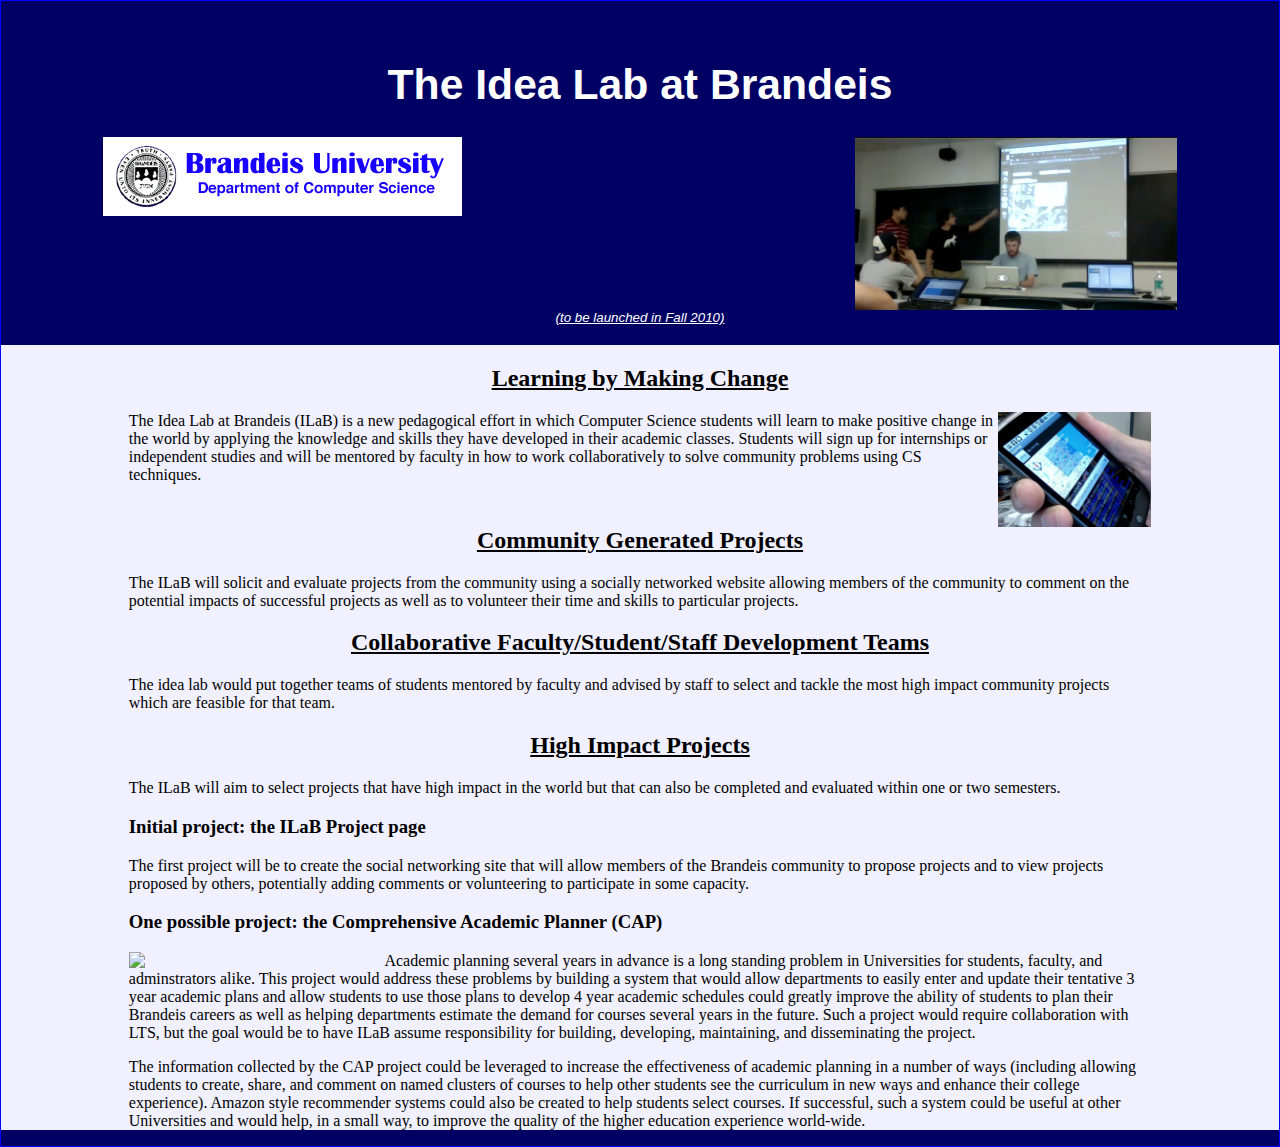
==== public/index.html @ 54aa7063 "first commit" ====
<!DOCTYPE html PUBLIC "-//W3C//DTD XHTML 1.0 Transitional//EN"
        "http://www.w3.org/TR/xhtml1/DTD/xhtml1-transitional.dtd">
<html>
  <head>
    <meta http-equiv="Content-type" content="text/html; charset=utf-8" />
    <title>The Idea Lab at Brandeis</title>
    <style rel="stylesheet" type="text/css">
 <!--
  body {margin:0px; padding:0px; border:thin solid blue; 
        background:rgb(0,0,100)}
  div#top {background:rgb(0,0,100); color:white; padding:0px 8%}
  div#container {padding:0px; margin:0px}
  div#body {padding:0% 10%}
  div {background:rgb(240,240,255); padding:20px;}

  h1 {font: bold 32pt Helvetica}
  h2 {text-align:center; text-decoration:underline; clear:both} 

  a {text-decoration:none; margin:2px; font-weight:bold}
  a:link {color:green}
  a:visited {color:green;font-style:italic}
  a:active {color:red}
  a:hover {text-decoration:underline;border: 1px solid blue;margin:1px}

  a.img {text-decoration:none; margin:0px; font-weight:bold}
  a.img:link {color:rgb(220,240,255)}
  a.img:visited {color:rgb(220,240,255);font-style:italic}
  a.img:active {color:rgb(220,240,255)}
  a.img:hover {text-decoration:none;border: 0px solid red; color:blue}

 -->
 </style>
</head>
<body>
<div id="container">
<div id="top">

<h1 style="text-align:center; padding-top:30px">The Idea Lab at Brandeis</h1>

<img src="images/teamshot.png" style="float:right; width:30%" />

<a border="0" class="img" href="http://www.brandeis.edu">

<img src="images/simple-heading.gif" style="float:left; background:white"
alt="Computer Science Department at Brandeis Unversity">
</a>

<h2 style="font:italic 10pt sans-serif">(to be launched in Fall 2010) <h2>


</div>
<div id="body">
<h2>Learning by Making Change</h2>
<img src="images/socialMarket2.jpg" style="width:15%; float:right"/>
<p>
The Idea Lab at Brandeis (ILaB) is a new pedagogical effort in which Computer Science 
students will learn to make positive change in the world by
applying the knowledge and skills they have developed in their academic
classes. Students will sign up for internships or independent studies and will be mentored
by faculty in how to work collaboratively to solve community problems using CS techniques.
</p>

<h2>

Community Generated Projects
</h2>
<p>
The ILaB will solicit and evaluate projects from the community using a socially networked website allowing members of the community to comment on the potential impacts of successful projects as well as to volunteer their time and skills to particular projects.
</p>

<h2>
  Collaborative Faculty/Student/Staff  Development Teams
</h2>
<p>
The idea lab would put together teams of students mentored by faculty and advised by staff
to select and tackle the most high impact community projects which are feasible for that team.
</p>
<h2>
High Impact Projects
</h2>
<p>

The ILaB will aim to select projects that have high impact in the world but that can also be completed and evaluated within one or two semesters.
</p>

<h3>Initial project: the ILaB Project page</h3>
<p>
The first project will be to create the social networking site that will allow members
of the Brandeis community to propose projects and to view  projects proposed by others,
potentially adding comments or volunteering to participate in some capacity.
</p>

<h3>One possible project: the Comprehensive Academic Planner (CAP)</h3> 
<img src="cap.png" style="float:left; width:25%"/>

<p>
Academic planning several years in advance is a long standing problem in Universities
for students, faculty, and adminstrators alike. 
This project would address these problems by building 
a system that would allow departments to easily enter 
and update their tentative 3 year academic plans and allow students to use those plans to
develop 4 year academic schedules could greatly improve the ability of students to plan
their Brandeis careers as well as helping departments estimate the demand for courses 
several years in the future. Such a project would require collaboration with LTS, but the
goal would be to have ILaB assume responsibility for building, developing, maintaining, and
disseminating the project.  
</p>
<p>

The information collected by the CAP project could be leveraged to increase 
the effectiveness of academic planning in a number of ways (including allowing students
to create, share, and comment on named clusters of courses to help other students see
the curriculum in new ways and enhance their college experience). Amazon style recommender
systems could also be created to help students select courses.
If successful, such a system could be useful at other Universities
and would help, in a small way, 
to improve the quality of the  higher education experience world-wide. 
</p>


</div>






    </div>
  </body>
</html>
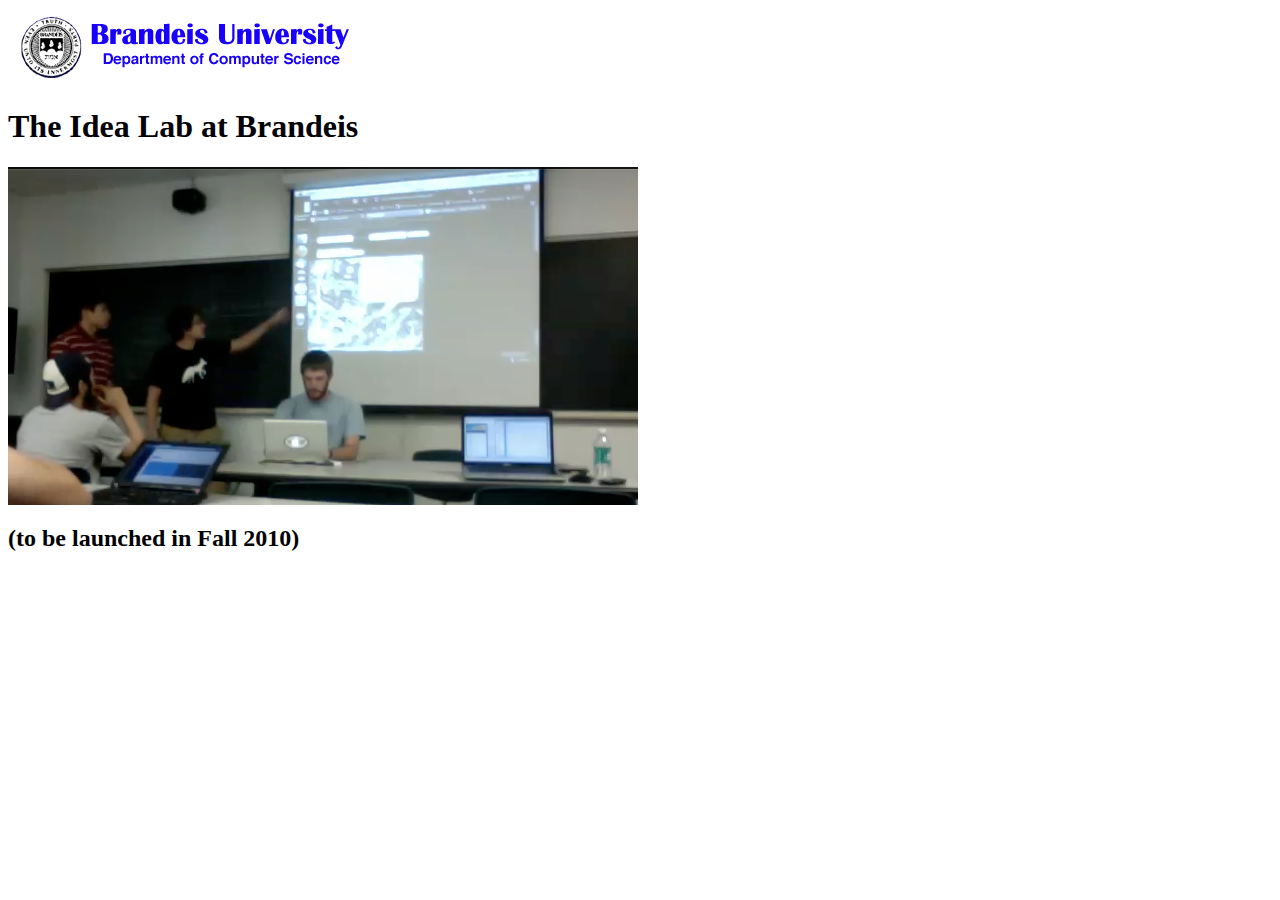
==== commit 3bfe7ef8: "simplified landing page" ====
--- a/public/index.html
+++ b/public/index.html
@@ -4,127 +4,12 @@
   <head>
     <meta http-equiv="Content-type" content="text/html; charset=utf-8" />
     <title>The Idea Lab at Brandeis</title>
-    <style rel="stylesheet" type="text/css">
- <!--
-  body {margin:0px; padding:0px; border:thin solid blue; 
-        background:rgb(0,0,100)}
-  div#top {background:rgb(0,0,100); color:white; padding:0px 8%}
-  div#container {padding:0px; margin:0px}
-  div#body {padding:0% 10%}
-  div {background:rgb(240,240,255); padding:20px;}
-
-  h1 {font: bold 32pt Helvetica}
-  h2 {text-align:center; text-decoration:underline; clear:both} 
-
-  a {text-decoration:none; margin:2px; font-weight:bold}
-  a:link {color:green}
-  a:visited {color:green;font-style:italic}
-  a:active {color:red}
-  a:hover {text-decoration:underline;border: 1px solid blue;margin:1px}
-
-  a.img {text-decoration:none; margin:0px; font-weight:bold}
-  a.img:link {color:rgb(220,240,255)}
-  a.img:visited {color:rgb(220,240,255);font-style:italic}
-  a.img:active {color:rgb(220,240,255)}
-  a.img:hover {text-decoration:none;border: 0px solid red; color:blue}
-
- -->
- </style>
 </head>
 <body>
-<div id="container">
-<div id="top">
+  <img src="images/simple-heading.gif"  alt="Computer Science Department at Brandeis Unversity">
+  <h1>The Idea Lab at Brandeis</h1>
+  <img src="images/teamshot.png"  />
+  <h2>(to be launched in Fall 2010) <h2>
 
-<h1 style="text-align:center; padding-top:30px">The Idea Lab at Brandeis</h1>
-
-<img src="images/teamshot.png" style="float:right; width:30%" />
-
-<a border="0" class="img" href="http://www.brandeis.edu">
-
-<img src="images/simple-heading.gif" style="float:left; background:white"
-alt="Computer Science Department at Brandeis Unversity">
-</a>
-
-<h2 style="font:italic 10pt sans-serif">(to be launched in Fall 2010) <h2>
-
-
-</div>
-<div id="body">
-<h2>Learning by Making Change</h2>
-<img src="images/socialMarket2.jpg" style="width:15%; float:right"/>
-<p>
-The Idea Lab at Brandeis (ILaB) is a new pedagogical effort in which Computer Science 
-students will learn to make positive change in the world by
-applying the knowledge and skills they have developed in their academic
-classes. Students will sign up for internships or independent studies and will be mentored
-by faculty in how to work collaboratively to solve community problems using CS techniques.
-</p>
-
-<h2>
-
-Community Generated Projects
-</h2>
-<p>
-The ILaB will solicit and evaluate projects from the community using a socially networked website allowing members of the community to comment on the potential impacts of successful projects as well as to volunteer their time and skills to particular projects.
-</p>
-
-<h2>
-  Collaborative Faculty/Student/Staff  Development Teams
-</h2>
-<p>
-The idea lab would put together teams of students mentored by faculty and advised by staff
-to select and tackle the most high impact community projects which are feasible for that team.
-</p>
-<h2>
-High Impact Projects
-</h2>
-<p>
-
-The ILaB will aim to select projects that have high impact in the world but that can also be completed and evaluated within one or two semesters.
-</p>
-
-<h3>Initial project: the ILaB Project page</h3>
-<p>
-The first project will be to create the social networking site that will allow members
-of the Brandeis community to propose projects and to view  projects proposed by others,
-potentially adding comments or volunteering to participate in some capacity.
-</p>
-
-<h3>One possible project: the Comprehensive Academic Planner (CAP)</h3> 
-<img src="cap.png" style="float:left; width:25%"/>
-
-<p>
-Academic planning several years in advance is a long standing problem in Universities
-for students, faculty, and adminstrators alike. 
-This project would address these problems by building 
-a system that would allow departments to easily enter 
-and update their tentative 3 year academic plans and allow students to use those plans to
-develop 4 year academic schedules could greatly improve the ability of students to plan
-their Brandeis careers as well as helping departments estimate the demand for courses 
-several years in the future. Such a project would require collaboration with LTS, but the
-goal would be to have ILaB assume responsibility for building, developing, maintaining, and
-disseminating the project.  
-</p>
-<p>
-
-The information collected by the CAP project could be leveraged to increase 
-the effectiveness of academic planning in a number of ways (including allowing students
-to create, share, and comment on named clusters of courses to help other students see
-the curriculum in new ways and enhance their college experience). Amazon style recommender
-systems could also be created to help students select courses.
-If successful, such a system could be useful at other Universities
-and would help, in a small way, 
-to improve the quality of the  higher education experience world-wide. 
-</p>
-
-
-</div>
-
-
-
-
-
-
-    </div>
   </body>
 </html>